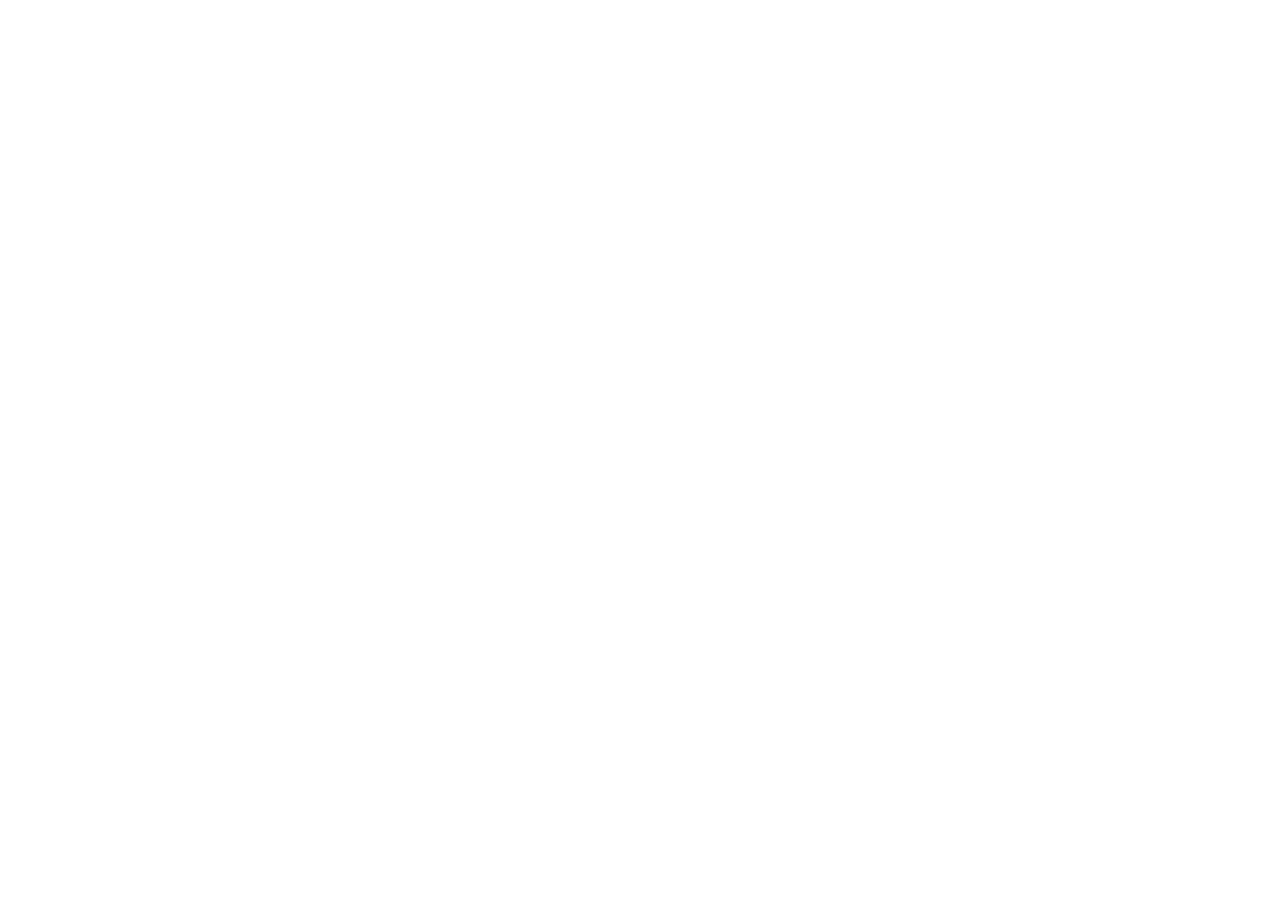
==== index.html @ 59713875 "Create index.html" ====
<!DOCTYPE html>
<html lang="en">
<head>
    <meta charset="UTF-8">
    <meta http-equiv="X-UA-Compatible" content="IE=edge">
    <meta name="viewport" content="width=device-width, initial-scale=1.0">
    <title>Menu</title>
</head>
<body>
    
</body>
</html>
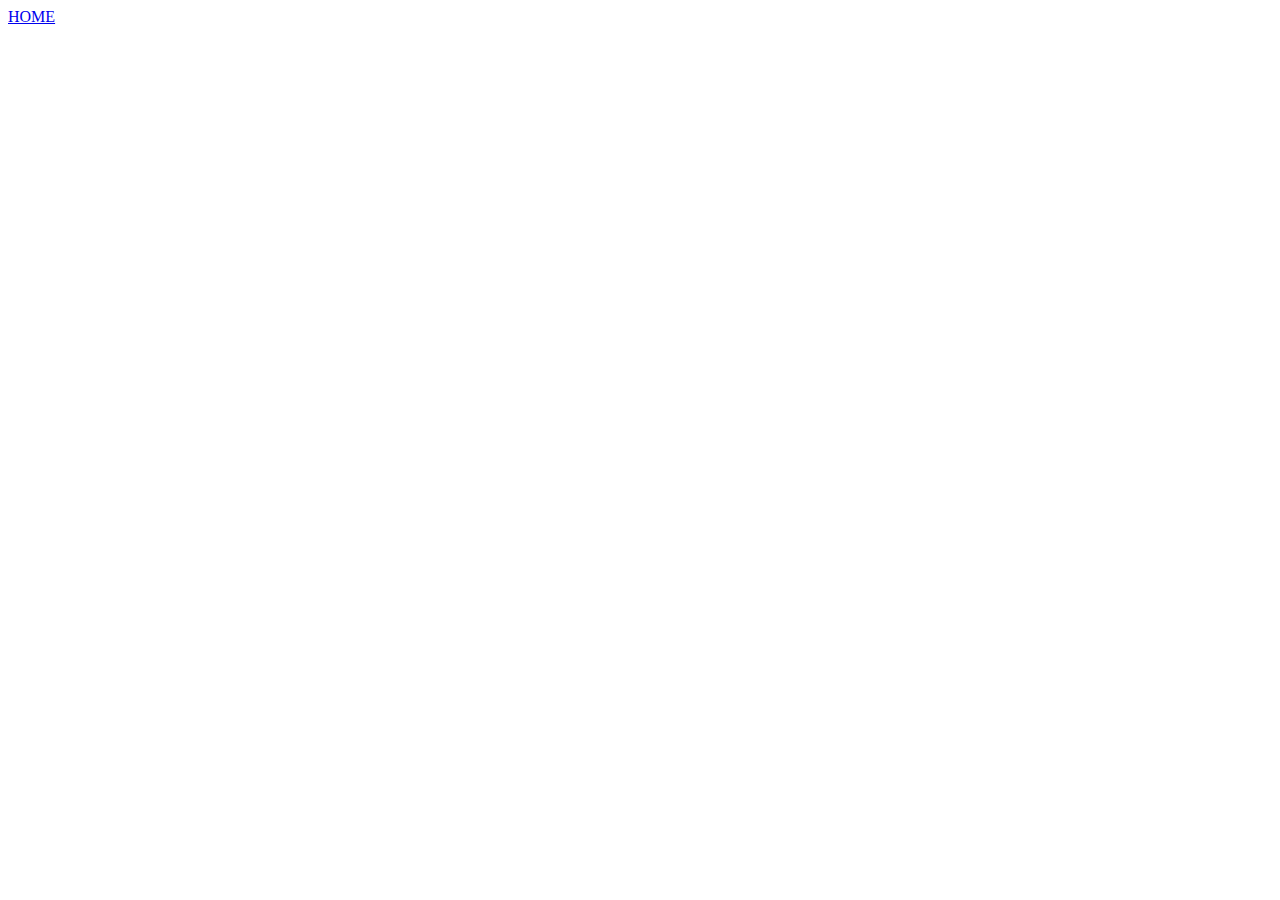
==== commit c864abcd: "SIAP" ====
--- a/index.html
+++ b/index.html
@@ -7,6 +7,6 @@
     <title>Menu</title>
 </head>
 <body>
-    
+    <a href="top_navigation_bar.html">HOME</a>
 </body>
 </html>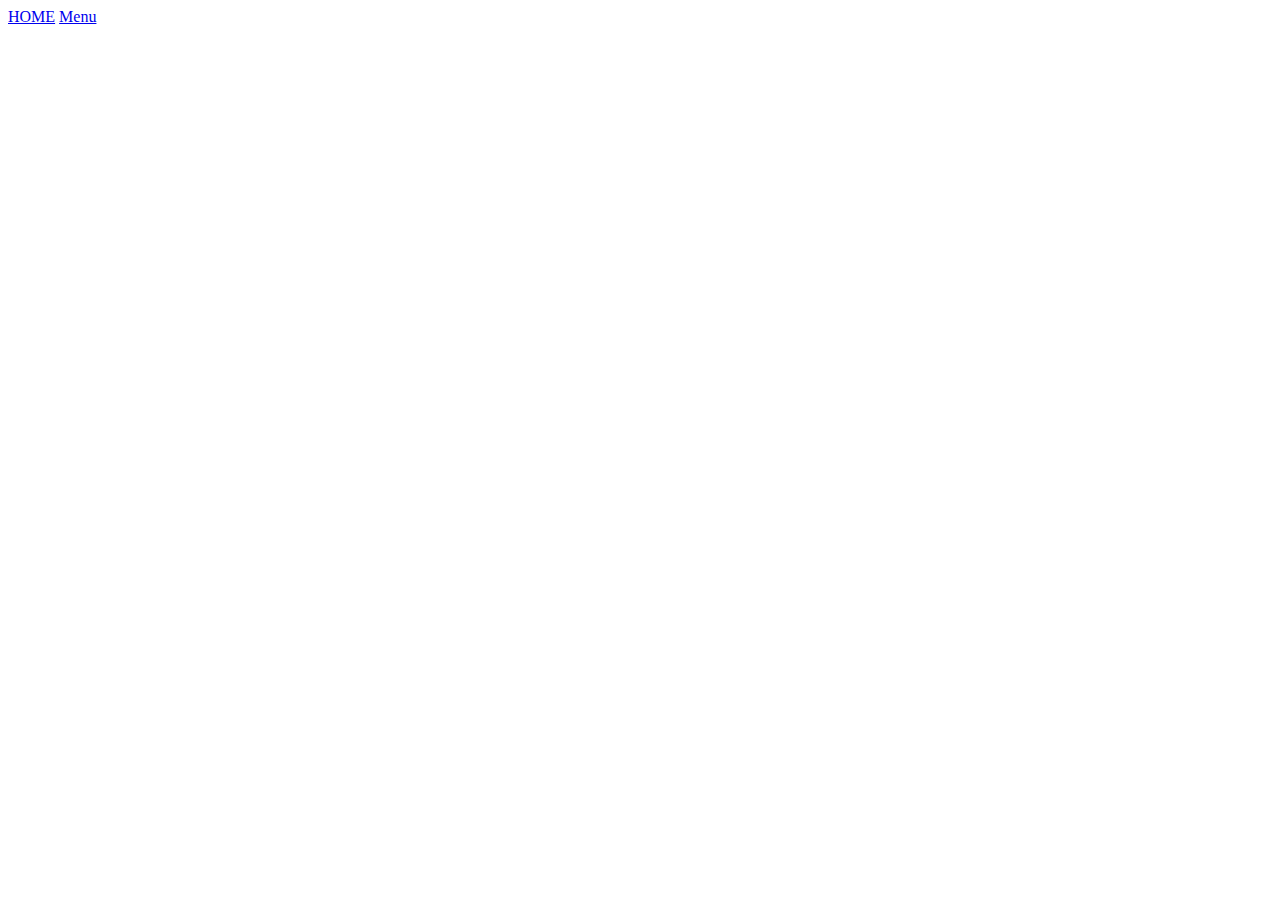
==== commit 1480ef7a: "index" ====
--- a/index.html
+++ b/index.html
@@ -8,5 +8,6 @@
 </head>
 <body>
     <a href="top_navigation_bar.html">HOME</a>
+    <a href="Dropdown.html">Menu</a>
 </body>
 </html>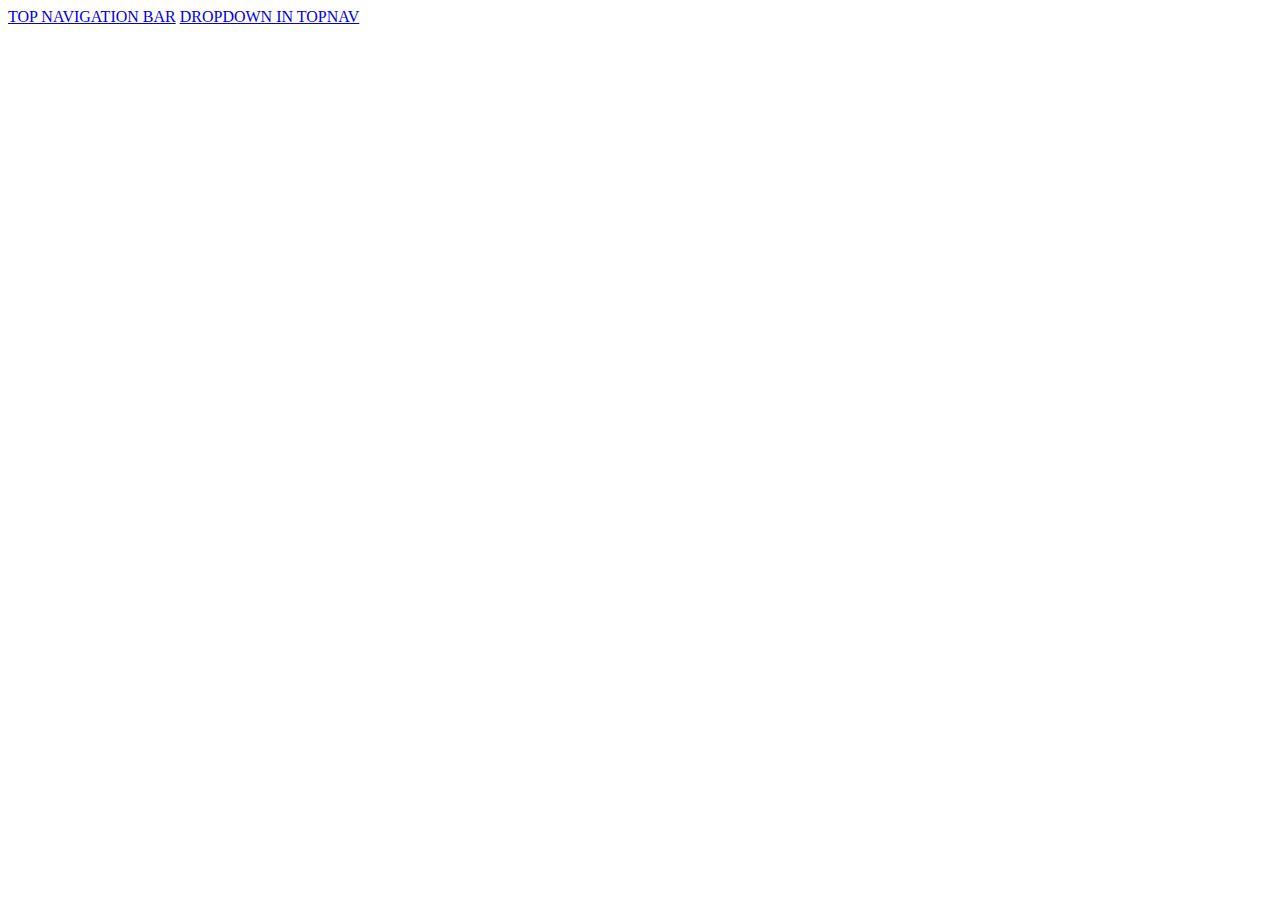
==== commit ffc18a54: "Update index.html" ====
--- a/index.html
+++ b/index.html
@@ -7,7 +7,7 @@
     <title>Menu</title>
 </head>
 <body>
-    <a href="top_navigation_bar.html">HOME</a>
-    <a href="Dropdown.html">Menu</a>
+    <a href="top_navigation_bar.html">TOP NAVIGATION BAR</a>
+    <a href="Dropdown.html">DROPDOWN IN TOPNAV</a>
 </body>
 </html>